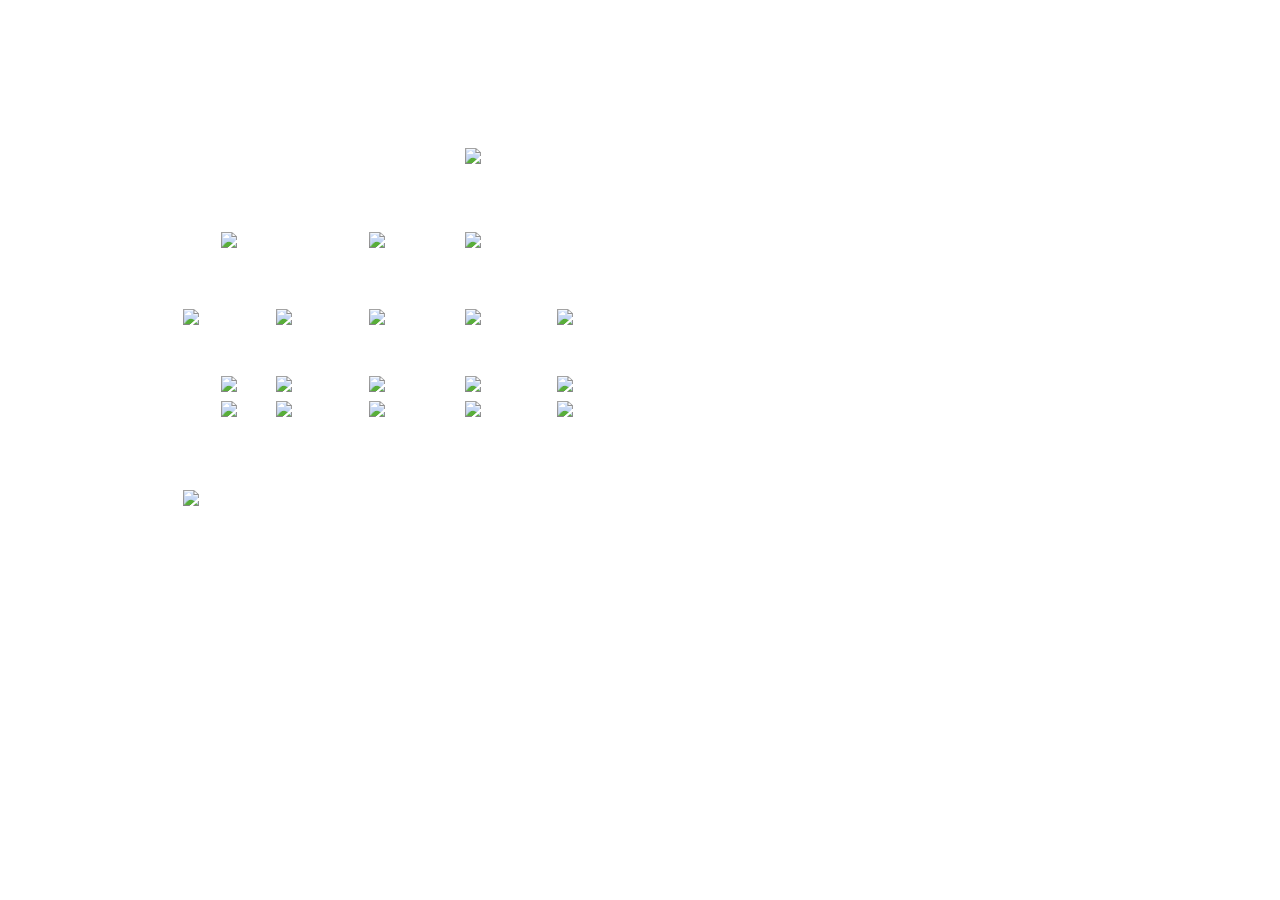
==== task5/index.html @ bd0079d0 "task5" ====
<!DOCTYPE html>
<html lang="en">
<head>
	<meta charset="UTF-8">
	<title>shop</title>
	<style> 
		body{
			position: relative;
			margin: 10%;
		}
		div{
			width: 500px;
			height: 600px;

		}
		div img { 
			position: absolute; 
			top: 0;
			left: 0;
		}
		img:nth-child(1){ 
			top: 20px;
			left: 337px;
		}
		img:nth-child(2){ 
			top: 104px;
			left: 93px;
		}
		img:nth-child(3){ 
			top: 104px;
			left: 241px;
		}
		img:nth-child(4){ 
			top: 104px;
			left: 337px;
		}
		img:nth-child(5){ 
			top: 181px;
			left: 55px;
		}
		img:nth-child(6){ 
			top: 181px;
			left: 148px;
		}
		img:nth-child(7){ 
			top: 181px;
			left: 241px;
		}
		img:nth-child(8){ 
			top: 181px;
			left: 337px;
		}
		img:nth-child(9){ 
			top: 181px;
			left: 429px;
		}
		img:nth-child(10){ 
			top: 248px;
			left: 93px;
		}
		img:nth-child(11){ 
			top: 248px;
			left: 148px;
		}
		img:nth-child(12){ 
			top: 248px;
			left: 241px;
		}
		img:nth-child(13){ 
			top: 248px;
			left: 337px;
		}
		img:nth-child(14){ 
			top: 248px;
			left: 429px;
		}
		img:nth-child(15){ 
			top: 273px;
			left: 93px;
		}
		img:nth-child(16){ 
			top: 273px;
			left: 148px;
		}
		img:nth-child(17){ 
			top: 273px;
			left: 241px;
		}
		img:nth-child(18){ 
			top: 273px;
			left: 337px;
		}
		img:nth-child(19){ 
			top: 273px;
			left: 429px;
		}
		img:nth-child(20){ 
			top: 362px;
			left: 55px;
		}


	</style>
</head>
<body>
	<div>
			<img src="20.gif">
	
			<img src="17.gif">
			<img src="18.gif">
			<img src="19.gif">
		
			<img src="12.gif" >
			<img src="13.gif" >
			<img src="14.gif" >
			<img src="15.gif" >
			<img src="16.gif" >
		
			<img src="07.gif" >
			<img src="08.gif" >
			<img src="09.gif" >
			<img src="10.gif" >
			<img src="11.gif" >
		
			<img src="02.gif" >
			<img src="03.gif" >
			<img src="04.gif" >
			<img src="05.gif" >
			<img src="06.gif" >
		
			<img src="01.gif"> 
	</div>
</body>
</html>
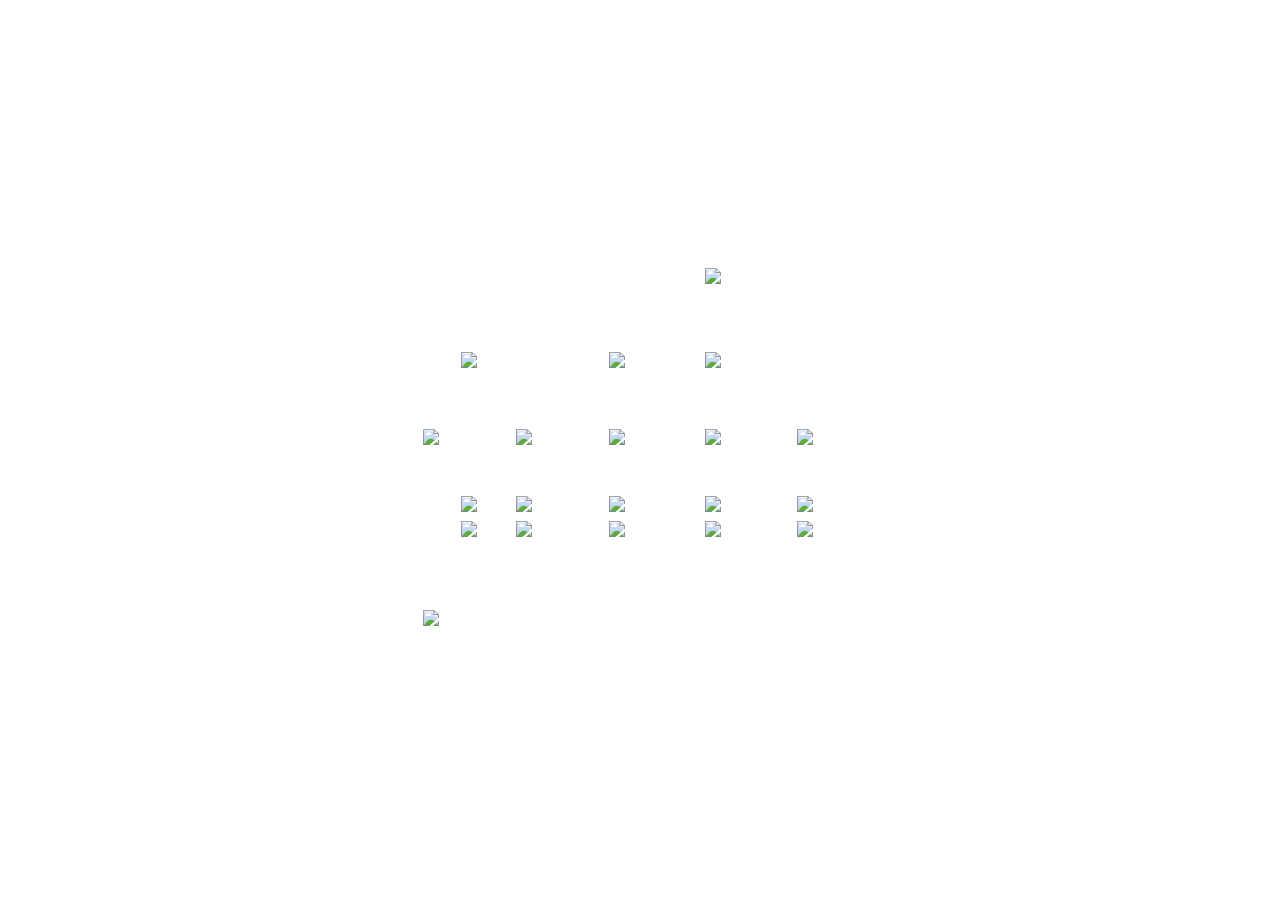
==== commit 338a09e0: "updated" ====
--- a/task5/index.html
+++ b/task5/index.html
@@ -5,12 +5,18 @@
 	<title>shop</title>
 	<style> 
 		body{
-			position: relative;
-			margin: 10%;
+			display: flex;
+			justify-content: center;
+			align-items: center;
+			height: 100vh;
+			width: 100%;
+			/*background: red;*/
 		}
 		div{
-			width: 500px;
-			height: 600px;
+			position: relative;
+			width: 450px;
+			height: 420px;
+			/*background: green;*/
 
 		}
 		div img { 
@@ -18,85 +24,85 @@
 			top: 0;
 			left: 0;
 		}
-		img:nth-child(1){ 
+		div img:nth-child(1){ 
 			top: 20px;
-			left: 337px;
+			left: 282px;
 		}
-		img:nth-child(2){ 
+		div img:nth-child(2){ 
 			top: 104px;
+			left: 38px;
+		}
+		div img:nth-child(3){ 
+			top: 104px;
+			left: 186px;
+		}
+		div img:nth-child(4){ 
+			top: 104px;
+			left: 282px;
+		}
+		div img:nth-child(5){ 
+			top: 181px;
+			left: 0px;
+		}
+		div img:nth-child(6){ 
+			top: 181px;
 			left: 93px;
 		}
-		img:nth-child(3){ 
-			top: 104px;
-			left: 241px;
+		div img:nth-child(7){ 
+			top: 181px;
+			left: 186px;
 		}
-		img:nth-child(4){ 
-			top: 104px;
-			left: 337px;
+		div img:nth-child(8){ 
+			top: 181px;
+			left: 282px;
 		}
-		img:nth-child(5){ 
+		div img:nth-child(9){ 
 			top: 181px;
-			left: 55px;
+			left: 374px;
 		}
-		img:nth-child(6){ 
-			top: 181px;
-			left: 148px;
+		div img:nth-child(10){ 
+			top: 248px;
+			left: 38px;
 		}
-		img:nth-child(7){ 
-			top: 181px;
-			left: 241px;
-		}
-		img:nth-child(8){ 
-			top: 181px;
-			left: 337px;
-		}
-		img:nth-child(9){ 
-			top: 181px;
-			left: 429px;
-		}
-		img:nth-child(10){ 
+		div img:nth-child(11){ 
 			top: 248px;
 			left: 93px;
 		}
-		img:nth-child(11){ 
+		div img:nth-child(12){ 
 			top: 248px;
-			left: 148px;
+			left: 186px;
 		}
-		img:nth-child(12){ 
+		div img:nth-child(13){ 
 			top: 248px;
-			left: 241px;
+			left: 282px;
 		}
-		img:nth-child(13){ 
+		div img:nth-child(14){ 
 			top: 248px;
-			left: 337px;
+			left: 374px;
 		}
-		img:nth-child(14){ 
-			top: 248px;
-			left: 429px;
+		div img:nth-child(15){ 
+			top: 273px;
+			left: 38px;
 		}
-		img:nth-child(15){ 
+		img:nth-child(16){ 
 			top: 273px;
 			left: 93px;
 		}
-		img:nth-child(16){ 
+		div img:nth-child(17){ 
 			top: 273px;
-			left: 148px;
+			left: 186px;
 		}
-		img:nth-child(17){ 
+		div img:nth-child(18){ 
 			top: 273px;
-			left: 241px;
+			left: 282px;
 		}
-		img:nth-child(18){ 
+		div img:nth-child(19){ 
 			top: 273px;
-			left: 337px;
+			left: 374px;
 		}
-		img:nth-child(19){ 
-			top: 273px;
-			left: 429px;
-		}
-		img:nth-child(20){ 
+		div img:nth-child(20){ 
 			top: 362px;
-			left: 55px;
+			left: 0px;
 		}
 
 
